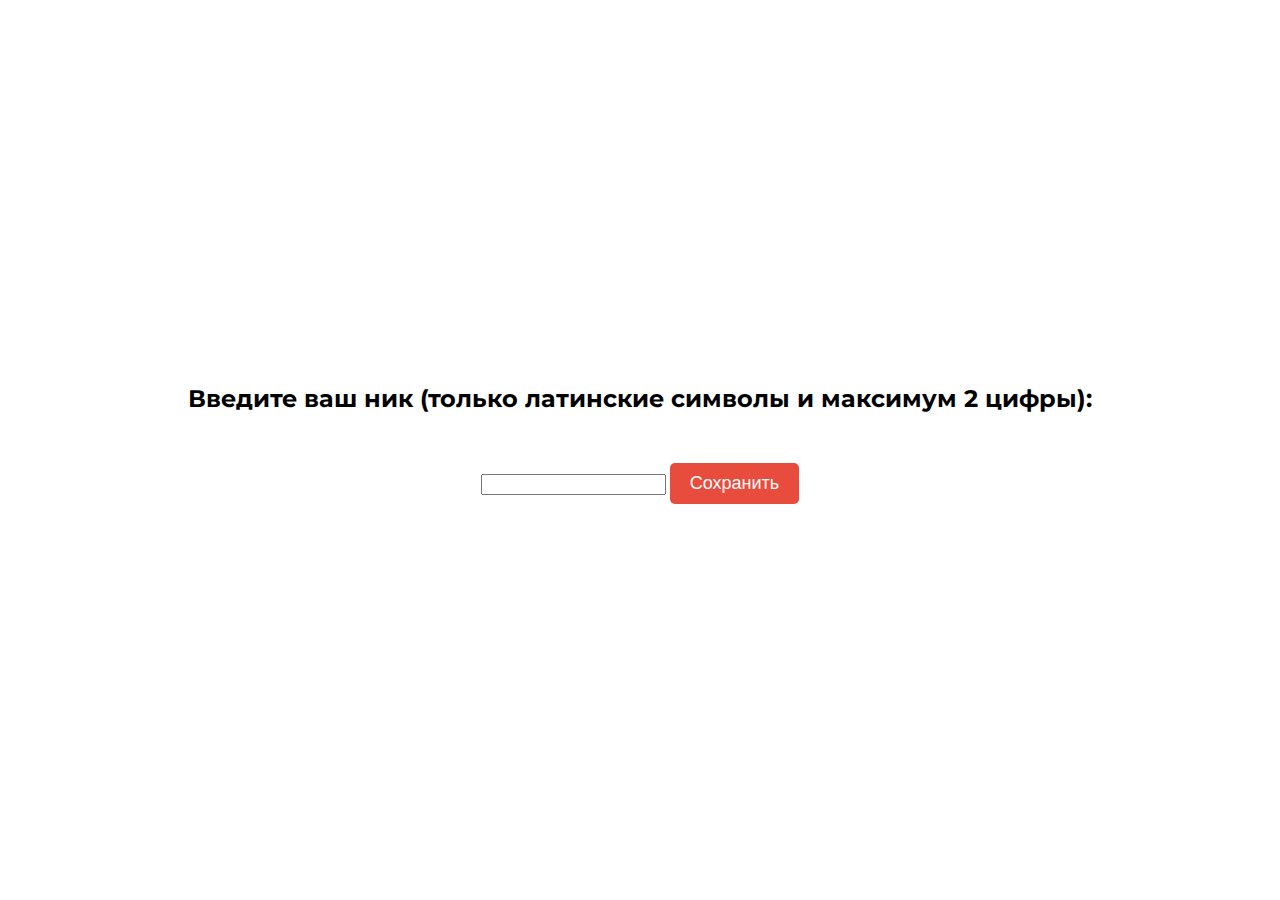
==== index.html @ 5bb5e24e "Update index.html" ====
<!DOCTYPE html>
<html lang="ru">
<head>
    <meta charset="UTF-8">
    <meta name="viewport" content="width=device-width, initial-scale: 1.0">
    <title>Tap Game</title>
    <link href="https://fonts.googleapis.com/css2?family=Montserrat:wght@400;700&display=swap" rel="stylesheet">
    <link rel="stylesheet" href="styles.css">
</head>
<body>

    <!-- Секция для ввода ника -->
    <div id="nickname-section">
        <h2>Введите ваш ник (только латинские символы и максимум 2 цифры):</h2>
        <form id="nickname-form">
            <input type="text" id="nickname-input" maxlength="10" required>
            <button type="submit" class="subscribe-button">Сохранить</button>
        </form>
        <p id="error-message" style="color: red;"></p>
    </div>

    <!-- Секция игры (сначала скрыта) -->
    <div id="game-section" style="display: none;">
        <h2 id="nickname-display"></h2>
        <div class="counter">
            <img src="https://cdn-icons-png.flaticon.com/128/12546/12546441.png" alt="icon">
            <p>Тапов: <span id="tap-count">0</span></p>
        </div>
        <p id="rank-display"></p>
        <button class="tap-button" id="tap-button">
            <img src="https://cdn-icons-png.flaticon.com/128/1275/1275098.png" alt="tap-icon">
        </button>
        <p class="energy">⚡️Энергия: <span id="energy-count">5000</span></p>
        <p class="timer">Восстановление энергии через: <span id="timer-count">00:00:00</span></p>
        <a href="https://paypal.com" class="subscribe-button">Купить подписку</a>
    </div>

    <!-- Нижняя панель с кнопками -->
    <div id="nav-panel" style="display: none;">
        <button id="daily-rewards-btn">
            <img src="https://cdn-icons-png.flaticon.com/128/5527/5527958.png" alt="Бонусы">
        </button>
        <button id="leaderboard-btn">
            <img src="https://cdn-icons-png.flaticon.com/128/13085/13085501.png" alt="Лидеры">
        </button>
        <button id="main-btn">
            <img src="https://cdn-icons-png.flaticon.com/128/3917/3917033.png" alt="Главная">
        </button>
        <button id="promocodes-btn">
            <img src="https://cdn-icons-png.flaticon.com/128/3916/3916614.png" alt="Промокоды">
        </button>
        <button id="rebirth-btn">
            <img src="https://cdn-icons-png.flaticon.com/128/3917/3917293.png" alt="Возрождение">
        </button>
    </div>

    <!-- Секция реферальной программы -->
    <div id="referral-section" style="display: none;">
        <h3>Реферальная программа</h3>
        <p>Привлекай друзей и ежедневно получай 15% от их заработка в тапах.</p>
        <p>Твоя уникальная реферальная ссылка:</p>
        <p id="referral-link"></p>
        <button id="share-referral">Поделитесь ссылкой с друзьями</button>
    </div>

    <!-- Секции других разделов (бонусы, таблица лидеров, промокоды, возрождение) -->
    <div id="rewards-section" style="display: none;">История ежедневных бонусов</div>
    <div id="leaderboard-section" style="display: none;">Таблица лидеров</div>
    <div id="promocodes-section" style="display: none;">
        Промокоды
        <input type="text" id="promo-code-input" placeholder="Введите промокод">
        <button id="apply-promo">Применить</button>
        <p id="promo-message"></p>
    </div>
    <div id="rebirth-section" style="display: none;">Раздел возрождения</div>

    <script src="script.js"></script>
</body>
</html>
---- styles.css ----
body {
    margin: 0;
    padding: 0;
    display: flex;
    flex-direction: column;
    align-items: center;
    justify-content: flex-start;
    height: 100vh;
    font-family: 'Montserrat', sans-serif;
    background: url('https://i.pinimg.com/564x/47/9e/e4/479ee40ab9ae84e296b3c966783874a1.jpg') no-repeat center center fixed;
    background-size: cover;
    text-align: center;
    overflow-y: auto; /* Добавляем прокрутку */
}

#nickname-section, #game-section, #leaderboard-section, #referral-section, #rewards-section, #promocodes-section, #rebirth-section {
    display: flex;
    flex-direction: column;
    align-items: center;
    justify-content: center;
    flex: 1; /* Позволяет секциям занимать оставшееся пространство */
}

#nav-panel {
    display: flex;
    justify-content: space-between;
    align-items: center;
    background-color: navy;
    padding: 10px;
    border-top: 2px solid black;
    position: fixed;
    bottom: 0;
    width: 100%;
}

.nav-button {
    flex: 1;
    display: flex;
    justify-content: center;
}

.nav-button img {
    width: 32px; /* Увеличиваем размер кнопок */
    height: 32px;
}

.counter {
    position: relative;
    font-size: 24px;
    color: white;
    margin-top: 20px;
}

.counter img {
    width: 24px;
    height: 24px;
    margin-right: 10px;
}

.tap-button {
    background: none;
    border: none;
    padding: 20px;
    border-radius: 50%;
    cursor: pointer;
    box-shadow: 0px 4px 15px rgba(0, 0, 0, 0.2);
    transition: transform 0.2s ease, box-shadow 0.2s ease;
}

.tap-button img {
    width: 256px;
    height: 256px;
}

.tap-button:active {
    transform: scale(0.95);
    box-shadow: 0px 2px 10px rgba(0, 0, 0, 0.2);
}

.energy, .timer {
    margin-top: 20px;
    font-size: 20px;
    color: white;
}

.subscribe-button {
    margin-top: 30px;
    padding: 10px 20px;
    background-color: #e74c3c;
    color: white;
    font-size: 18px;
    border: none;
    border-radius: 5px;
    cursor: pointer;
    text-decoration: none;
    text-align: center;
}

.subscribe-button:hover {
    background-color: #c0392b;
}

table {
    margin-top: 20px;
    color: white;
    border-collapse: collapse;
    text-align: center;
}

th, td {
    padding: 10px;
    border: 1px solid white;
}

html, body {
    touch-action: manipulation;
    -ms-touch-action: manipulation;
}

@media screen and (max-width: 600px) {
    .tap-button img {
        width: 200px; /* Уменьшение на мобильных устройствах */
        height: 200px;
    }

    .energy, .timer {
        font-size: 16px; /* Уменьшение шрифта на мобильных устройствах */
    }

    table {
        font-size: 14px;
    }
}
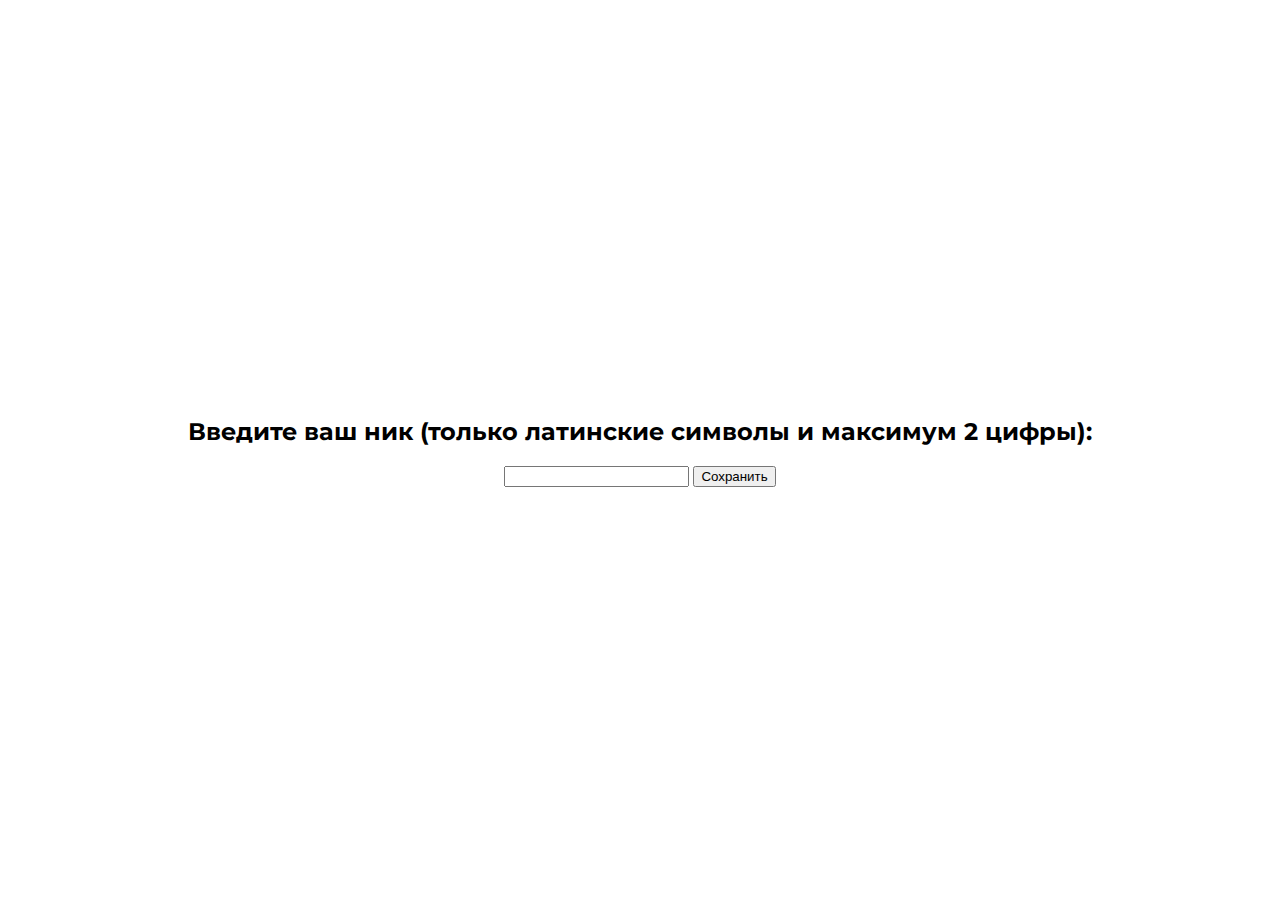
==== commit ba908bd6: "Update index.html" ====
--- a/index.html
+++ b/index.html
@@ -2,7 +2,7 @@
 <html lang="ru">
 <head>
     <meta charset="UTF-8">
-    <meta name="viewport" content="width=device-width, initial-scale: 1.0">
+    <meta name="viewport" content="width=device-width, initial-scale=1.0">
     <title>Tap Game</title>
     <link href="https://fonts.googleapis.com/css2?family=Montserrat:wght@400;700&display=swap" rel="stylesheet">
     <link rel="stylesheet" href="styles.css">
@@ -17,22 +17,6 @@
             <button type="submit" class="subscribe-button">Сохранить</button>
         </form>
         <p id="error-message" style="color: red;"></p>
-    </div>
-
-    <!-- Секция игры (сначала скрыта) -->
-    <div id="game-section" style="display: none;">
-        <h2 id="nickname-display"></h2>
-        <div class="counter">
-            <img src="https://cdn-icons-png.flaticon.com/128/12546/12546441.png" alt="icon">
-            <p>Тапов: <span id="tap-count">0</span></p>
-        </div>
-        <p id="rank-display"></p>
-        <button class="tap-button" id="tap-button">
-            <img src="https://cdn-icons-png.flaticon.com/128/1275/1275098.png" alt="tap-icon">
-        </button>
-        <p class="energy">⚡️Энергия: <span id="energy-count">5000</span></p>
-        <p class="timer">Восстановление энергии через: <span id="timer-count">00:00:00</span></p>
-        <a href="https://paypal.com" class="subscribe-button">Купить подписку</a>
     </div>
 
     <!-- Нижняя панель с кнопками -->
@@ -52,6 +36,22 @@
         <button id="rebirth-btn">
             <img src="https://cdn-icons-png.flaticon.com/128/3917/3917293.png" alt="Возрождение">
         </button>
+    </div>
+
+    <!-- Секция игры (сначала скрыта) -->
+    <div id="game-section" style="display: none;">
+        <h2 id="nickname-display"></h2>
+        <div class="counter">
+            <img src="https://cdn-icons-png.flaticon.com/128/12546/12546441.png" alt="icon">
+            <p>Тапов: <span id="tap-count">0</span></p>
+        </div>
+        <p id="rank-display"></p>
+        <button class="tap-button" id="tap-button">
+            <img src="https://cdn-icons-png.flaticon.com/128/1275/1275098.png" alt="tap-icon">
+        </button>
+        <p class="energy">⚡️Энергия: <span id="energy-count">5000</span></p>
+        <p class="timer">Восстановление энергии через: <span id="timer-count">00:00:00</span></p>
+        <a href="https://paypal.com" class="subscribe-button">Купить подписку</a>
     </div>
 
     <!-- Секция реферальной программы -->
--- a/styles.css
+++ b/styles.css
@@ -1,133 +1,71 @@
+/* Основные стили */
 body {
     margin: 0;
     padding: 0;
     display: flex;
     flex-direction: column;
     align-items: center;
-    justify-content: flex-start;
-    height: 100vh;
+    justify-content: center;
     font-family: 'Montserrat', sans-serif;
     background: url('https://i.pinimg.com/564x/47/9e/e4/479ee40ab9ae84e296b3c966783874a1.jpg') no-repeat center center fixed;
     background-size: cover;
     text-align: center;
-    overflow-y: auto; /* Добавляем прокрутку */
+    height: 100vh;
+    box-sizing: border-box;
+    overflow: hidden;
 }
 
-#nickname-section, #game-section, #leaderboard-section, #referral-section, #rewards-section, #promocodes-section, #rebirth-section {
-    display: flex;
-    flex-direction: column;
-    align-items: center;
-    justify-content: center;
-    flex: 1; /* Позволяет секциям занимать оставшееся пространство */
-}
-
-#nav-panel {
-    display: flex;
-    justify-content: space-between;
-    align-items: center;
-    background-color: navy;
-    padding: 10px;
-    border-top: 2px solid black;
+/* Навигационная панель */
+#navigation-panel {
     position: fixed;
     bottom: 0;
     width: 100%;
+    display: flex;
+    justify-content: space-around;
+    background-color: navy;
+    border-top: 2px solid black;
+    padding: 10px;
 }
 
-.nav-button {
-    flex: 1;
-    display: flex;
-    justify-content: center;
+#navigation-panel button {
+    background: none;
+    border: none;
+    cursor: pointer;
 }
 
-.nav-button img {
-    width: 32px; /* Увеличиваем размер кнопок */
-    height: 32px;
+#navigation-panel img {
+    width: 48px;
+    height: 48px;
 }
 
-.counter {
-    position: relative;
-    font-size: 24px;
-    color: white;
-    margin-top: 20px;
+/* Стили для реферальной программы */
+#referral-link {
+    color: yellow;
+    font-weight: bold;
 }
 
-.counter img {
-    width: 24px;
-    height: 24px;
-    margin-right: 10px;
-}
-
-.tap-button {
-    background: none;
-    border: none;
-    padding: 20px;
-    border-radius: 50%;
-    cursor: pointer;
-    box-shadow: 0px 4px 15px rgba(0, 0, 0, 0.2);
-    transition: transform 0.2s ease, box-shadow 0.2s ease;
-}
-
-.tap-button img {
-    width: 256px;
-    height: 256px;
-}
-
-.tap-button:active {
-    transform: scale(0.95);
-    box-shadow: 0px 2px 10px rgba(0, 0, 0, 0.2);
-}
-
-.energy, .timer {
-    margin-top: 20px;
-    font-size: 20px;
+#share-referral {
+    margin-top: 10px;
+    background-color: #28a745;
     color: white;
-}
-
-.subscribe-button {
-    margin-top: 30px;
-    padding: 10px 20px;
-    background-color: #e74c3c;
-    color: white;
-    font-size: 18px;
+    padding: 10px;
     border: none;
     border-radius: 5px;
     cursor: pointer;
-    text-decoration: none;
-    text-align: center;
 }
 
-.subscribe-button:hover {
-    background-color: #c0392b;
+#share-referral:hover {
+    background-color: #218838;
 }
 
-table {
-    margin-top: 20px;
-    color: white;
-    border-collapse: collapse;
-    text-align: center;
-}
-
-th, td {
-    padding: 10px;
-    border: 1px solid white;
-}
-
-html, body {
-    touch-action: manipulation;
-    -ms-touch-action: manipulation;
-}
-
+/* Адаптивность */
 @media screen and (max-width: 600px) {
     .tap-button img {
-        width: 200px; /* Уменьшение на мобильных устройствах */
+        width: 200px;
         height: 200px;
     }
 
     .energy, .timer {
-        font-size: 16px; /* Уменьшение шрифта на мобильных устройствах */
-    }
-
-    table {
-        font-size: 14px;
+        font-size: 16px;
     }
 }
